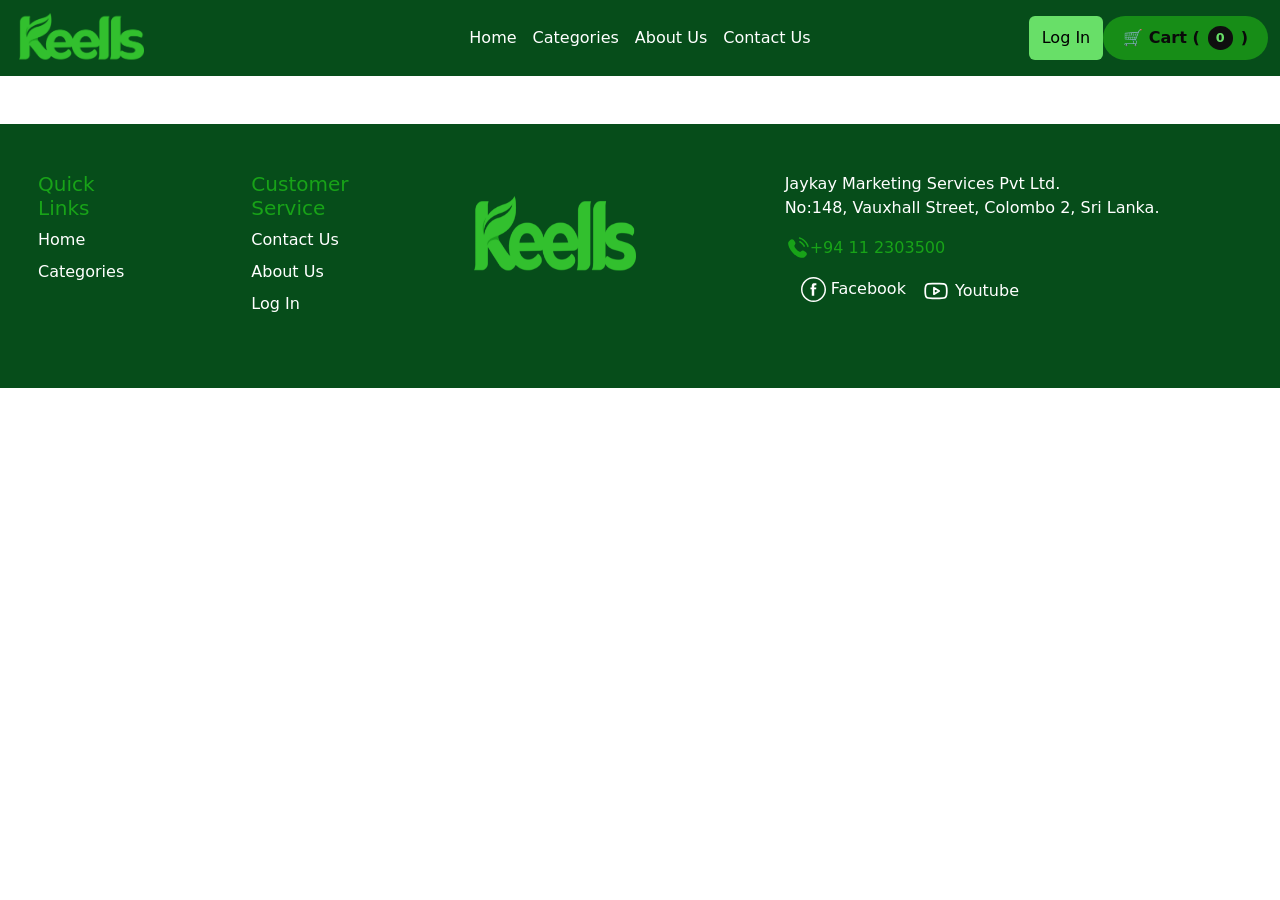
==== categories.html @ 229de75c "Create web pages,Add Nav Bar and Footer for web pages and Create About page" ====
<!DOCTYPE html>
<html lang="en">

<head>
    <meta charset="UTF-8">
    <meta name="viewport" content="width=device-width, initial-scale=1.0">
    <title>SuperMarket-Categories Page</title>

    <!-- Bootstrap CSS -->
    <link href="https://cdn.jsdelivr.net/npm/bootstrap@5.3.0/dist/css/bootstrap.min.css" rel="stylesheet">

    <!-- Animation CSS -->
    <link href="https://unpkg.com/aos@2.3.1/dist/aos.css" rel="stylesheet">

    <!-- User CSS -->
    <link rel="stylesheet" href="assets/css/style.css">

</head>

<body>
    <nav class="navbar navbar-expand-lg" aria-label="Thirteenth navbar example">
        <div class="container-fluid"> <button class="navbar-toggler" type="button" data-bs-toggle="collapse"
                data-bs-target="#navbarsExample11" aria-controls="navbarsExample11" aria-expanded="false"
                aria-label="Toggle navigation"> <span class="navbar-toggler-icon"></span> </button>
            <div class="collapse navbar-collapse d-lg-flex" id="navbarsExample11">
                <div class="navbar-brand col-lg-3 me-0"><img src="assets/imges/k-logo.png" class="logo-edit"></div>
                <ul class="navbar-nav col-lg-6 justify-content-lg-center">
                    <li class="nav-item"> <a class="nav-link active" aria-current="page" href="index.html">Home</a>
                    </li>
                    <li class="nav-item"> <a class="nav-link active" href="categories.html">Categories</a> </li>
                    <li class="nav-item"> <a class="nav-link active" href="about.html">About Us</a> </li>
                    <li class="nav-item"> <a class="nav-link active" href="contact.html">Contact Us</a> </li>
                </ul>
                <div class="d-lg-flex col-lg-3 justify-content-lg-end">
                    <button class="btn btn-lightgreen" onclick="window.location.href='login.html'">Log In</button>
                    <div class="gx-2">
                        <a href="#" class="cart-icon" onclick="showCart()">
                            🛒 Cart (<span class="cart-count" id="cartCount">0</span>)
                        </a>
                    </div>
                </div>
            </div>
        </div>
    </nav>

    <br><br>
    <!------------------- Footer ------------------->
    <div class="container footer-container ">
        <footer class="py-5 navbar">
            <div class="row footer-container row ">
                <div class="col-6 col-md-2 mb-3">
                    <h5 class="text-lightgreen">Quick Links</h5>
                    <ul class="nav flex-column">
                        <li class="nav-item mb-2"><a href="index.html" class="nav-link p-0 text-body-secondary">Home</a>
                        </li>
                        <li class="nav-item mb-2"><a href="categories.html"
                                class="nav-link p-0 text-body-secondary">Categories</a></li>
                    </ul>
                </div>
                <div class="col-6 col-md-2 mb-3">
                    <h5 class="text-lightgreen">Customer Service</h5>
                    <ul class="nav flex-column">
                        <li class="nav-item mb-2"><a href="contact.html"
                                class="nav-link p-0 text-body-secondary">Contact Us</a></li>
                        <li class="nav-item mb-2"><a href="about.html" class="nav-link p-0 text-body-secondary">About
                                Us</a></li>
                        <li class="nav-item mb-2"><a href="login.html" class="nav-link p-0 text-body-secondary">Log
                                In</a></li>
                    </ul>
                </div>
                <div class="col-6 col-md-2 mb-3">
                    <br>
                    <img src="assets/imges/k-logo.png" width="180" height="80" class="nav flex-column">
                </div>
                <div class="col-md-5 offset-md-1 mb-3">
                    <form>
                        <p class="text-white">Jaykay Marketing Services Pvt Ltd.<br>No:148, Vauxhall Street, Colombo 2,
                            Sri Lanka.</p>
                        <p class="text-lightgreen"><svg viewBox="0 0 24 24" fill="#18a318" height="25px" width="25px"
                                xmlns="http://www.w3.org/2000/svg">
                                <g id="SVGRepo_bgCarrier" stroke-width="0"></g>
                                <g id="SVGRepo_tracerCarrier" stroke-linecap="round" stroke-linejoin="round"></g>
                                <g id="SVGRepo_iconCarrier">
                                    <path
                                        d="M15.5562 14.5477L15.1007 15.0272C15.1007 15.0272 14.0181 16.167 11.0631 13.0559C8.10812 9.94484 9.1907 8.80507 9.1907 8.80507L9.47752 8.50311C10.1841 7.75924 10.2507 6.56497 9.63424 5.6931L8.37326 3.90961C7.61028 2.8305 6.13596 2.68795 5.26145 3.60864L3.69185 5.26114C3.25823 5.71766 2.96765 6.30945 3.00289 6.96594C3.09304 8.64546 3.81071 12.259 7.81536 16.4752C12.0621 20.9462 16.0468 21.1239 17.6763 20.9631C18.1917 20.9122 18.6399 20.6343 19.0011 20.254L20.4217 18.7584C21.3806 17.7489 21.1102 16.0182 19.8833 15.312L17.9728 14.2123C17.1672 13.7486 16.1858 13.8848 15.5562 14.5477Z"
                                        fill="#18a318"></path>
                                    <path
                                        d="M13.2595 1.87983C13.3257 1.47094 13.7122 1.19357 14.1211 1.25976C14.1464 1.26461 14.2279 1.27983 14.2705 1.28933C14.3559 1.30834 14.4749 1.33759 14.6233 1.38082C14.9201 1.46726 15.3347 1.60967 15.8323 1.8378C16.8286 2.29456 18.1544 3.09356 19.5302 4.46936C20.906 5.84516 21.705 7.17097 22.1617 8.16725C22.3899 8.66487 22.5323 9.07947 22.6187 9.37625C22.6619 9.52466 22.6912 9.64369 22.7102 9.72901C22.7197 9.77168 22.7267 9.80594 22.7315 9.83125L22.7373 9.86245C22.8034 10.2713 22.5286 10.6739 22.1197 10.7401C21.712 10.8061 21.3279 10.53 21.2601 10.1231C21.258 10.1121 21.2522 10.0828 21.2461 10.0551C21.2337 9.9997 21.2124 9.91188 21.1786 9.79572C21.1109 9.56339 20.9934 9.21806 20.7982 8.79238C20.4084 7.94207 19.7074 6.76789 18.4695 5.53002C17.2317 4.29216 16.0575 3.59117 15.2072 3.20134C14.7815 3.00618 14.4362 2.88865 14.2038 2.82097C14.0877 2.78714 13.9417 2.75363 13.8863 2.7413C13.4793 2.67347 13.1935 2.28755 13.2595 1.87983Z"
                                        fill="#18a318"></path>
                                    <path fill-rule="evenodd" clip-rule="evenodd"
                                        d="M13.4857 5.3293C13.5995 4.93102 14.0146 4.7004 14.4129 4.81419L14.2069 5.53534C14.4129 4.81419 14.4129 4.81419 14.4129 4.81419L14.4144 4.81461L14.4159 4.81505L14.4192 4.81602L14.427 4.81834L14.4468 4.8245C14.4618 4.82932 14.4807 4.8356 14.5031 4.84357C14.548 4.85951 14.6074 4.88217 14.6802 4.91337C14.8259 4.97581 15.0249 5.07223 15.2695 5.21694C15.7589 5.50662 16.4271 5.9878 17.2121 6.77277C17.9971 7.55775 18.4782 8.22593 18.7679 8.7154C18.9126 8.95991 19.009 9.15897 19.0715 9.30466C19.1027 9.37746 19.1254 9.43682 19.1413 9.48173C19.1493 9.50418 19.1555 9.52301 19.1604 9.53809L19.1665 9.55788L19.1688 9.56563L19.1698 9.56896L19.1702 9.5705C19.1702 9.5705 19.1707 9.57194 18.4495 9.77798L19.1707 9.57194C19.2845 9.97021 19.0538 10.3853 18.6556 10.4991C18.2607 10.6119 17.8492 10.3862 17.7313 9.99413L17.7276 9.98335C17.7223 9.96832 17.7113 9.93874 17.6928 9.89554C17.6558 9.8092 17.5887 9.66797 17.4771 9.47938C17.2541 9.10264 16.8514 8.53339 16.1514 7.83343C15.4515 7.13348 14.8822 6.73078 14.5055 6.50781C14.3169 6.39619 14.1757 6.32909 14.0893 6.29209C14.0461 6.27358 14.0165 6.26254 14.0015 6.25721L13.9907 6.25352C13.5987 6.13564 13.3729 5.72419 13.4857 5.3293Z"
                                        fill="#18a318"></path>
                                </g>
                            </svg>+94 11 2303500</p>
                        <div class="d-flex flex-column flex-sm-row w-100 gap-2">
                            <ul class="list-unstyled d-flex">
                                <li class="ms-3"><a class="link-body-emphasis footer-social text-white"
                                        href="https://www.facebook.com/Keells.SL/" aria-label="Facebook"><svg
                                            fill="#ffffff" height="25px" width="25px" version="1.1" id="Layer_1"
                                            xmlns="http://www.w3.org/2000/svg"
                                            xmlns:xlink="http://www.w3.org/1999/xlink" viewBox="-143 145 512 512"
                                            xml:space="preserve" stroke="#ffffff">
                                            <g id="SVGRepo_bgCarrier" stroke-width="0"></g>
                                            <g id="SVGRepo_tracerCarrier" stroke-linecap="round"
                                                stroke-linejoin="round"></g>
                                            <g id="SVGRepo_iconCarrier">
                                                <g>
                                                    <path
                                                        d="M113,145c-141.4,0-256,114.6-256,256s114.6,256,256,256s256-114.6,256-256S254.4,145,113,145z M272.8,560.7 c-20.8,20.8-44.9,37.1-71.8,48.4c-27.8,11.8-57.4,17.7-88,17.7c-30.5,0-60.1-6-88-17.7c-26.9-11.4-51.1-27.7-71.8-48.4 c-20.8-20.8-37.1-44.9-48.4-71.8C-107,461.1-113,431.5-113,401s6-60.1,17.7-88c11.4-26.9,27.7-51.1,48.4-71.8 c20.9-20.8,45-37.1,71.9-48.5C52.9,181,82.5,175,113,175s60.1,6,88,17.7c26.9,11.4,51.1,27.7,71.8,48.4 c20.8,20.8,37.1,44.9,48.4,71.8c11.8,27.8,17.7,57.4,17.7,88c0,30.5-6,60.1-17.7,88C309.8,515.8,293.5,540,272.8,560.7z">
                                                    </path>
                                                    <path
                                                        d="M146.8,313.7c10.3,0,21.3,3.2,21.3,3.2l6.6-39.2c0,0-14-4.8-47.4-4.8c-20.5,0-32.4,7.8-41.1,19.3 c-8.2,10.9-8.5,28.4-8.5,39.7v25.7H51.2v38.3h26.5v133h49.6v-133h39.3l2.9-38.3h-42.2v-29.9C127.3,317.4,136.5,313.7,146.8,313.7z">
                                                    </path>
                                                </g>
                                            </g>
                                        </svg>
                                        Facebook
                                    </a></li>
                                <li class="ms-3"><a class="link-body-emphasis footer-social text-white"
                                        href="https://www.youtube.com/channel/UCCu17kGGZjuVITjK4Z_0N0g"
                                        aria-label="Youtube"><svg viewBox="0 0 192 192"
                                            xmlns="http://www.w3.org/2000/svg" fill="none" height="28px" width="28px"
                                            stroke="#ffffff">
                                            <g id="SVGRepo_bgCarrier" stroke-width="0"></g>
                                            <g id="SVGRepo_tracerCarrier" stroke-linecap="round"
                                                stroke-linejoin="round"></g>
                                            <g id="SVGRepo_iconCarrier">
                                                <path stroke="#ffffff" stroke-width="12"
                                                    d="M170 96c0-45-4.962-49.999-50-50H72c-45.038.001-50 5-50 50s4.962 49.999 50 50h48c45.038-.001 50-5 50-50Z">
                                                </path>
                                                <path stroke="#ffffff" stroke-linejoin="round" stroke-width="12"
                                                    d="M118 96 82 74v44l36-22Z"></path>
                                            </g>
                                        </svg>
                                        Youtube
                                    </a></li>
                            </ul>
                        </div>
                    </form>
                </div>
            </div>
        </footer>
    </div>


    <!-- Animation JS-->
    <script src="https://unpkg.com/aos@2.3.1/dist/aos.js"></script>

    <!-- Bootstrap JS -->
    <script src="https://cdn.jsdelivr.net/npm/bootstrap@5.3.0/dist/js/bootstrap.bundle.min.js"></script>

    <!-- User JS -->
    <script src="/assets/js/app.js"></script>

</body>

</html>
---- assets/css/style.css ----
.logo-edit {
    height: 50px;
}

.btn-lightgreen {
    background-color: #68df68;
    color: #000;
}

.btn-lightgreen:hover {
    background-color: #7cfc7c;
}

.navbar {
    background-color: #064d1a !important;
}

.navbar .nav-link,
.navbar .navbar-brand {
    color: white !important;
}

.navbar .nav-link:hover {
    color: #b3ffcc !important;
}

.text-lightgreen {
    color: #18a318;
}

.footer-container {
    width: 100% !important;
    max-width: 100% !important;
    padding-left: 0;
    padding-right: 0;
}

.footer-social {
    color: white;
    text-decoration: none;
}

/* .footer-gap{
    display: flex;
    justify-content: space-between;
} */

.footer-container .row>[class*="col-"] {
    padding-right: 50px;
    padding-left: 50px;
}

.cart-icon {
    background: #178d17;
    color: rgb(10, 10, 10);
    padding: 10px 20px;
    border-radius: 25px;
    text-decoration: none;
    font-weight: bold;
    transition: all 0.3s ease;
    position: relative;
    display: flex;
    align-items: center;
    gap: 8px;
}

.cart-icon:hover {
    background: hsl(120, 70%, 37%);
    transform: translateY(-2px);
    box-shadow: 0 5px 15px white;
}

.cart-count {
    background: #0f0f0f;
    color: #68df68;
    border-radius: 50%;
    padding: 2px 8px;
    font-size: 0.8rem;
    font-weight: bold;
    min-width: 20px;
    text-align: center;
}
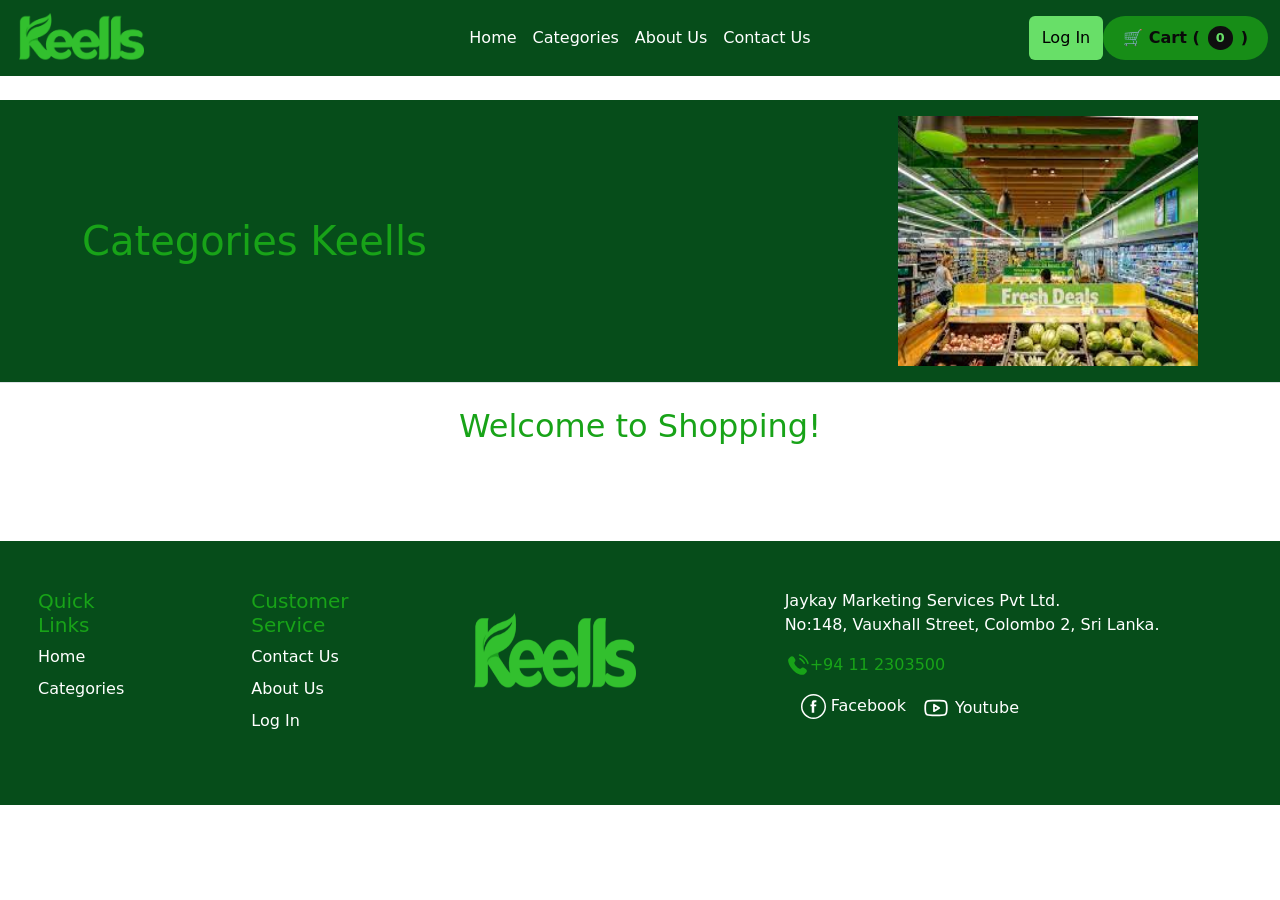
==== commit 06baab05: "Create All Pages and Add to CSS part" ====
--- a/categories.html
+++ b/categories.html
@@ -42,8 +42,46 @@
             </div>
         </div>
     </nav>
+    <br>
+    <!------------------------------------------------------- Header ------------------------------------------------------->
+    <header class="py-3 mb-4 border-bottom navbar">
+        <div class="container d-flex flex-wrap justify-content-between align-items-center">
+            <div class="d-flex align-items-center mb-3 mb-lg-0">
+                <h1 class="name-edit mb-0 text-lightgreen">Categories Keells</h1>
+            </div>
+            <div>
+                <img src="assets/imges/k5.jpeg" height="250px" width="300px">
+            </div>
+        </div>
+    </header>
 
-    <br><br>
+    <main>
+        <!-------------------------------------- Cart Page ------------------------------------------------>
+        <div id="homePage" class="page active">
+            <h2 style="text-align: center; color: #18a318; margin-bottom: 1rem;">Welcome to Shopping!</h2><br>
+            <div class="products-grid" id="productsGrid"></div>
+        </div>
+
+        <!------------------------------------------- ORDER PAGE ---------------------------------------------->
+        <div id="orderPage" class="page">
+            <div class="navigation">
+                <button class="nav-btn" onclick="showHome()">← Back to Shop</button>
+            </div>
+
+            <h2 style="text-align: center; color: #2d3436; margin: 2rem 0;">Your Shopping Cart</h2>
+
+            <div id="cartContainer"></div>
+            <!-- Full Image Modal -->
+            <div id="imageModal" class="modal">
+                <span class="close" onclick="closeImageModal()">&times;</span>
+                <img class="modal-content" id="modalImage">
+            </div>
+
+        </div>
+    </main>
+
+    <br>
+
     <!------------------- Footer ------------------->
     <div class="container footer-container ">
         <footer class="py-5 navbar">
--- a/assets/css/style.css
+++ b/assets/css/style.css
@@ -79,4 +79,393 @@
     font-weight: bold;
     min-width: 20px;
     text-align: center;
-}+}
+
+.icon-flex {
+    display: flex;
+    justify-content: flex-start;
+}
+
+.page {
+    display: none;
+}
+
+.page.active {
+    display: block;
+}
+
+.products-grid {
+    display: grid;
+    grid-template-columns: repeat(auto-fit, minmax(200px, 1fr));
+    gap: 1.5rem;
+    margin-top: 2rem;
+}
+
+.product-card {
+    background: rgba(255, 255, 255, 0.95);
+    border-radius: 15px;
+    padding: 1rem;
+    text-align: center;
+    box-shadow: 0 5px 20px rgba(0, 0, 0, 0.1);
+    transition: all 0.3s ease;
+}
+
+.product-card:hover {
+    transform: translateY(-5px);
+    box-shadow: 0 10px 30px rgba(0, 0, 0, 0.15);
+}
+
+.product-image {
+    width: 150px;
+    height: 150px;
+    margin: 0 auto 0.5rem;
+    display: flex;
+    align-items: center;
+    justify-content: center;
+    border-radius: 10px;
+    overflow: hidden;
+}
+
+.product-name {
+    font-size: 1rem;
+    font-weight: bold;
+    color: #2d3436;
+    margin-bottom: 0.3rem;
+}
+
+.product-price {
+    font-size: 0.95rem;
+    color: #178d17;
+    font-weight: bold;
+    margin-bottom: 0.5rem;
+}
+
+.add-to-cart-btn {
+    background: linear-gradient(45deg, #178d17, #106e10);
+    color: white;
+    border: none;
+    padding: 8px 16px;
+    border-radius: 20px;
+    font-size: 0.9rem;
+    font-weight: bold;
+    cursor: pointer;
+    width: 100%;
+}
+
+.add-to-cart-btn:hover {
+    transform: translateY(-2px);
+    box-shadow: 0 5px 15px rgba(0, 0, 0, 0.2);
+}
+
+.cart-items {
+    background: rgba(255, 255, 255, 0.95);
+    border-radius: 20px;
+    padding: 2rem;
+    margin-top: 2rem;
+    backdrop-filter: blur(10px);
+    box-shadow: 0 10px 30px rgba(0, 0, 0, 0.1);
+}
+
+.cart-item {
+    display: flex;
+    align-items: center;
+    justify-content: space-between;
+    padding: 1rem 0;
+    border-bottom: 1px solid #eee;
+    gap: 1rem;
+    flex-wrap: wrap;
+}
+
+.cart-item:last-child {
+    border-bottom: none;
+}
+
+.cart-item-info {
+    display: flex;
+    align-items: center;
+    gap: 1rem;
+    flex: 1;
+}
+
+.cart-item-image {
+    width: 80px;
+    height: 80px;
+    border-radius: 10px;
+    display: flex;
+    align-items: center;
+    justify-content: center;
+    background: #f8f9fa;
+    border: 2px solid #178d17;
+    object-fit: cover;
+}
+
+.cart-item-info div {
+    display: flex;
+    flex-direction: column;
+    justify-content: center;
+}
+
+.cart-item-info div div:first-child {
+    font-weight: bold;
+    font-size: 1.1rem;
+    color: #2d3436;
+}
+
+.cart-item-info div div:last-child {
+    font-weight: bold;
+    color: #18a318;
+}
+
+.quantity-controls {
+    display: flex;
+    align-items: center;
+    gap: 10px;
+    justify-content: center;
+}
+
+.quantity-btn {
+    background: #178d17;
+    color: white;
+    border: none;
+    width: 32px;
+    height: 32px;
+    font-size: 1rem;
+    border-radius: 50%;
+    cursor: pointer;
+    font-weight: bold;
+    transition: all 0.2s ease;
+}
+
+.quantity-btn:hover {
+    background: #106e10;
+    transform: scale(1.1);
+}
+
+.remove-btn {
+    background: #178d17;
+    color: white;
+    border: none;
+    padding: 8px 20px;
+    font-size: 0.9rem;
+    border-radius: 15px;
+    cursor: pointer;
+    transition: all 0.2s ease;
+}
+
+.remove-btn:hover {
+    background: #106e10;
+    transform: scale(1.05);
+}
+
+.cart-total {
+    text-align: rig;
+    margin-top: 2rem;
+    padding-top: 2rem;
+    border-top: 2px solid #178d17;
+}
+
+.total-price {
+    font-size: 2rem;
+    font-weight: bold;
+    color: #178d17;
+    margin-bottom: 1rem;
+}
+
+.place-order-btn {
+    background: linear-gradient(45deg, #178d17, #106e10);
+    /* red -> green */
+    color: white;
+    border: none;
+    padding: 15px 40px;
+    border-radius: 30px;
+    font-size: 1.2rem;
+    font-weight: bold;
+    cursor: pointer;
+    transition: all 0.3s ease;
+}
+
+.place-order-btn:hover {
+    transform: translateY(-3px);
+    box-shadow: 0 10px 25px rgba(0, 0, 0, 0.2);
+}
+
+.empty-cart {
+    text-align: center;
+    padding: 3rem;
+    color: #636e72;
+}
+
+.empty-cart h3 {
+    font-size: 1.5rem;
+    margin-bottom: 1rem;
+}
+
+.back-to-shop {
+    background: #178d17;
+    color: white;
+    text-decoration: none;
+    padding: 12px 24px;
+    border-radius: 25px;
+    display: inline-block;
+    margin-top: 1rem;
+    transition: all 0.3s ease;
+}
+
+.back-to-shop:hover {
+    background: #106e10;
+    transform: translateY(-2px);
+}
+
+.success-message {
+    background: linear-gradient(45deg, #178d17, #00cec9);
+    /* red -> green */
+    color: white;
+    padding: 2rem;
+    border-radius: 20px;
+    text-align: center;
+    margin-top: 2rem;
+    box-shadow: 0 10px 30px rgba(0, 0, 0, 0.1);
+}
+
+.navigation {
+    display: flex;
+    gap: 1rem;
+    margin-top: 1rem;
+}
+
+.nav-btn {
+    background: #178d17;
+    color: white;
+    border: none;
+    padding: 12px 24px;
+    border-radius: 25px;
+    cursor: pointer;
+    text-decoration: none;
+    display: inline-block;
+    transition: all 0.3s ease;
+    font-weight: bold;
+}
+
+.nav-btn:hover {
+    background: #106e10;
+    transform: translateY(-2px);
+}
+
+@media (max-width: 768px) {
+    .container {
+        padding: 10px;
+    }
+
+    header {
+        padding: 1rem;
+        text-align: center;
+    }
+
+    .logo {
+        font-size: 1.5rem;
+        margin-bottom: 1rem;
+    }
+
+    .products-grid {
+        grid-template-columns: repeat(auto-fit, minmax(250px, 1fr));
+        gap: 1rem;
+    }
+
+    .cart-item {
+        flex-direction: column;
+        align-items: flex-start;
+    }
+
+    .cart-item-info {
+        width: 100%;
+    }
+
+    .quantity-controls {
+        width: 100%;
+        justify-content: center;
+    }
+}
+
+.nav-btn {
+    background: #106e10;
+    color: white;
+    border: none;
+    padding: 12px 24px;
+    border-radius: 25px;
+    cursor: pointer;
+    text-decoration: none;
+    display: inline-block;
+    transition: all 0.3s ease;
+    font-weight: bold;
+}
+
+.nav-btn:hover {
+    background: #106e10;
+    transform: translateY(-2px);
+}
+
+.img-flex {
+    display: flex;
+    justify-content: space-between;
+}
+
+/* Fullscreen modal */
+#imageModal {
+  display: none;
+  position: fixed;
+  z-index: 1000;
+  left: 0;
+  top: 0;
+  width: 100%;
+  height: 100%;
+  background-color: rgba(0,0,0,0.8);
+  justify-content: center;
+  align-items: center;
+}
+
+#imageModal img {
+  max-width: 90%;
+  max-height: 90%;
+  border-radius: 10px;
+}
+
+#imageModal span {
+  position: absolute;
+  top: 20px;
+  right: 30px;
+  font-size: 30px;
+  font-weight: bold;
+  color: white;
+  cursor: pointer;
+}
+
+/* Full Image Modal */
+.modal {
+  display: none;
+  position: fixed;
+  z-index: 9999;
+  left: 0;
+  top: 0;
+  width: 100%;
+  height: 100%;
+  background: rgba(0,0,0,0.9);
+  justify-content: center;
+  align-items: center;
+}
+
+.modal-content {
+  max-width: 90%;
+  max-height: 90%;
+  border-radius: 10px;
+  box-shadow: 0 0 15px rgba(255,255,255,0.4);
+}
+
+.close {
+  position: absolute;
+  top: 15px;
+  right: 25px;
+  color: white;
+  font-size: 40px;
+  font-weight: bold;
+  cursor: pointer;
+}
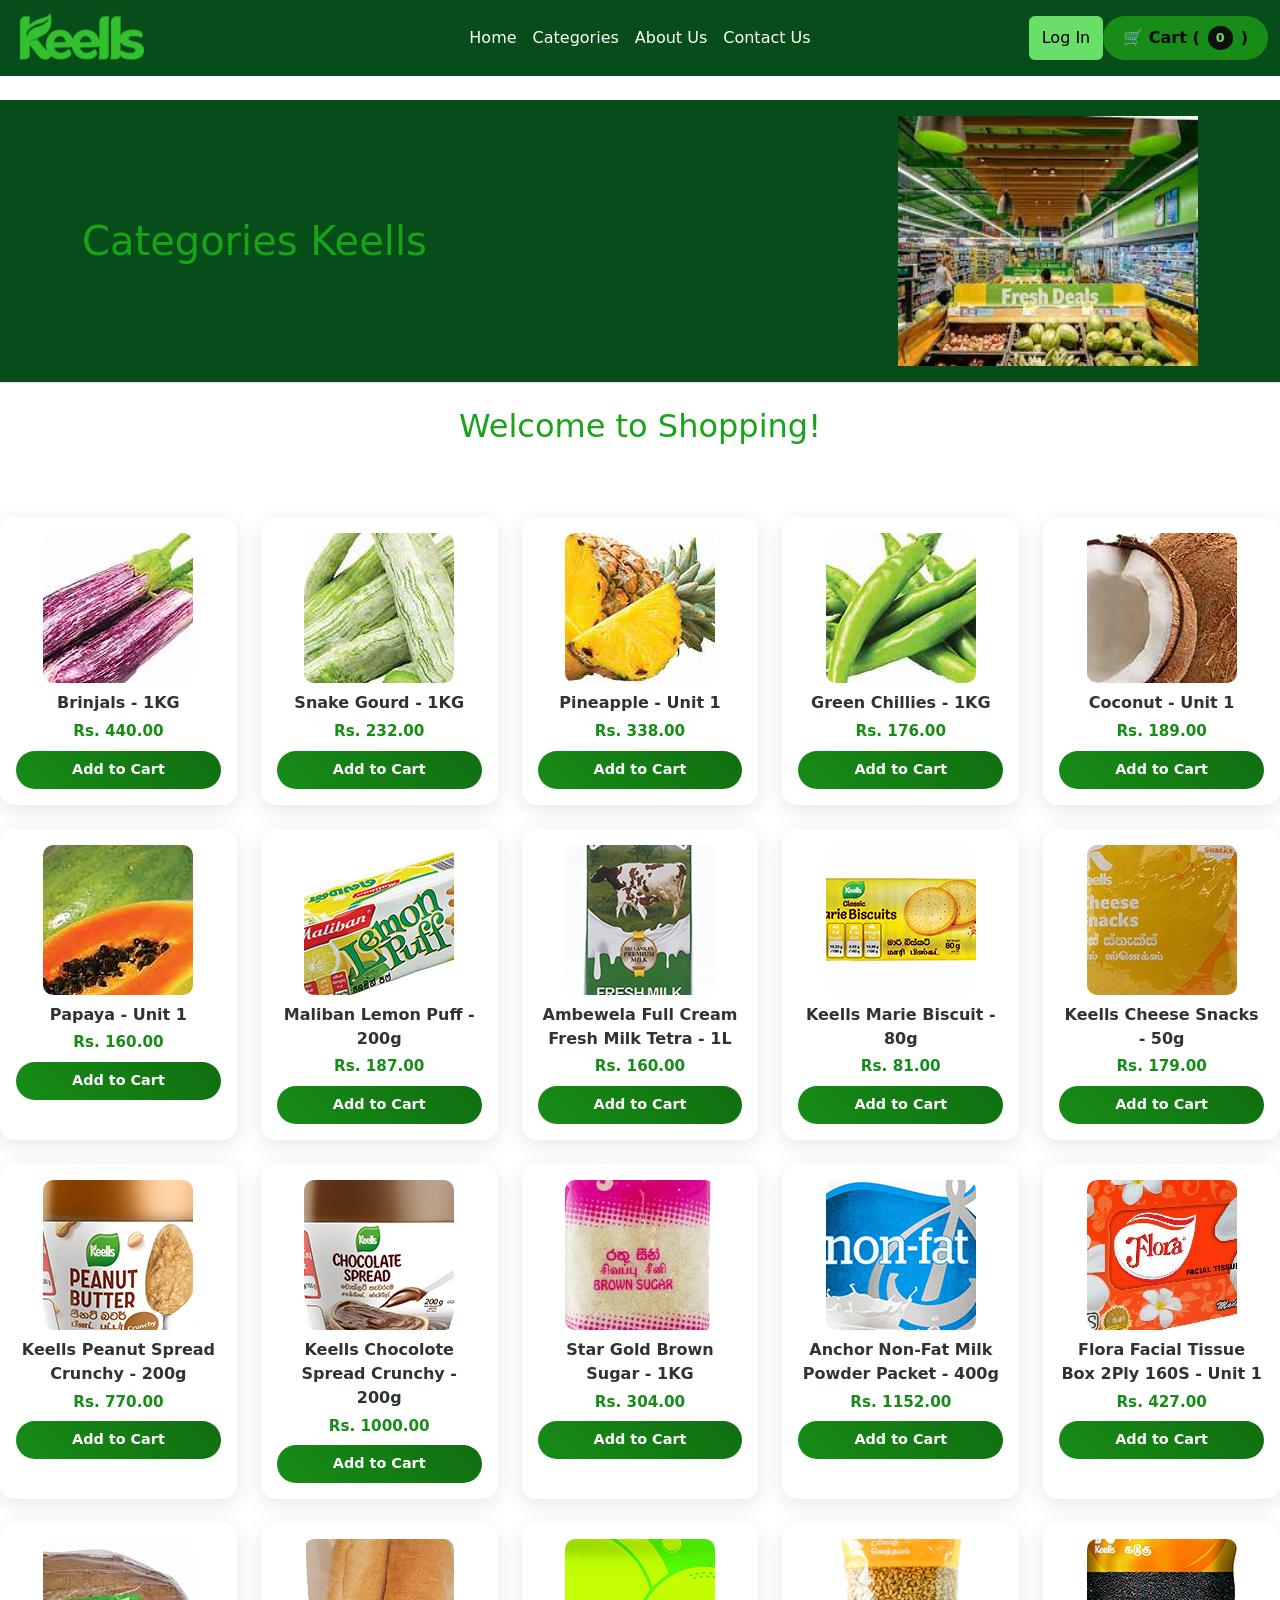
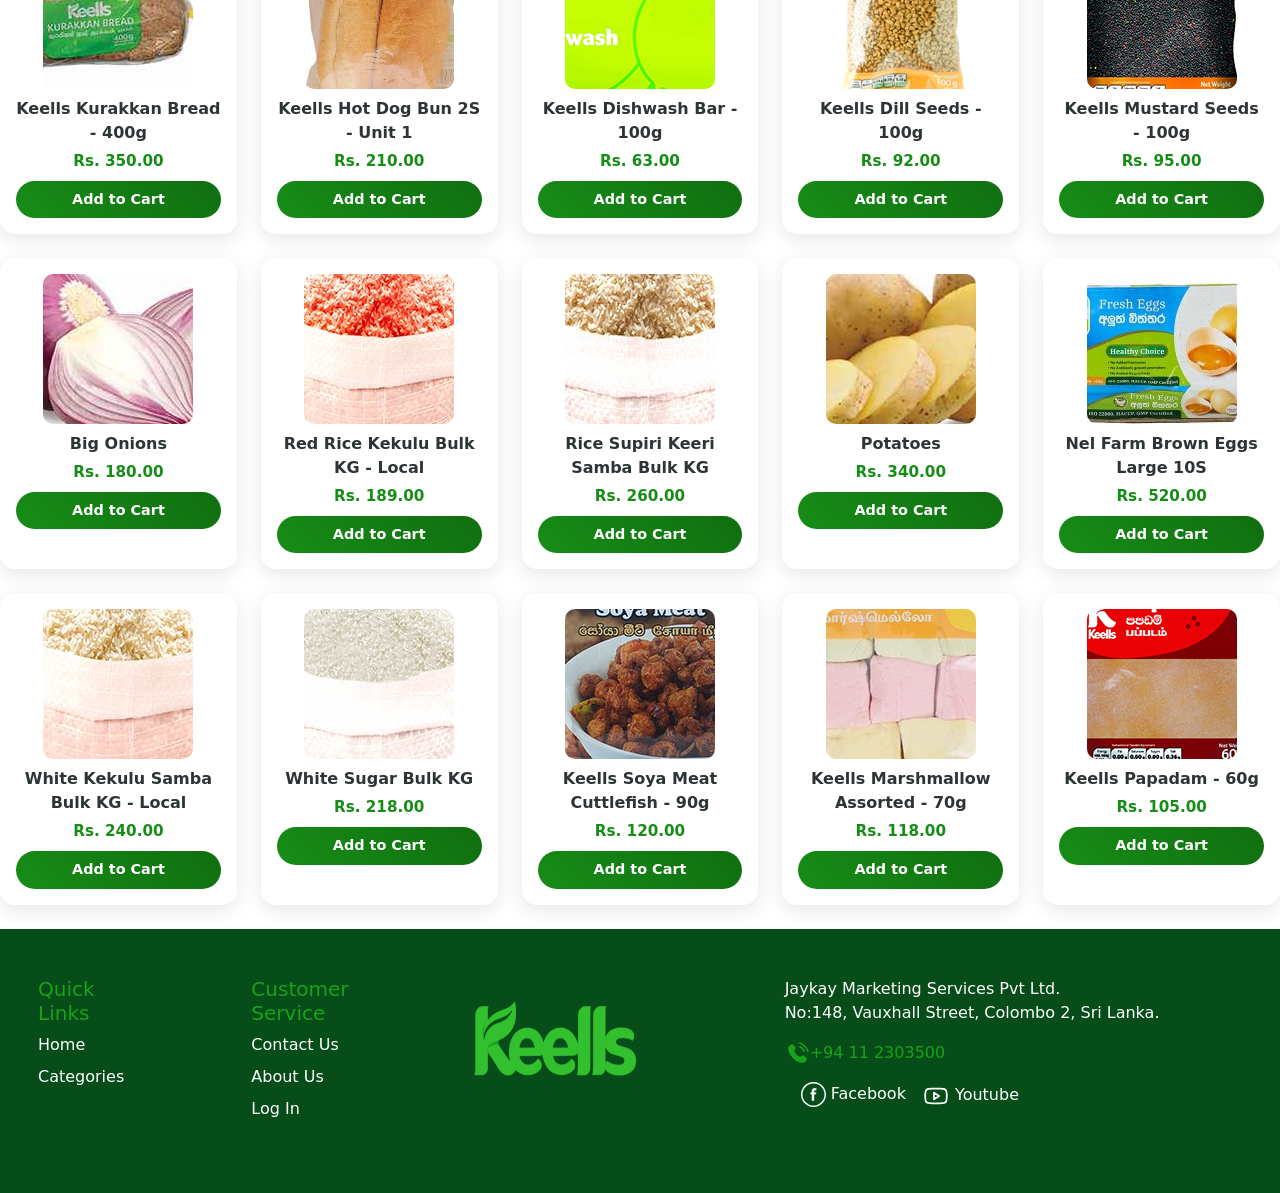
==== commit be8a25d3: "Change JavaScript Link" ====
--- a/categories.html
+++ b/categories.html
@@ -188,7 +188,7 @@
     <script src="https://cdn.jsdelivr.net/npm/bootstrap@5.3.0/dist/js/bootstrap.bundle.min.js"></script>
 
     <!-- User JS -->
-    <script src="/assets/js/app.js"></script>
+    <script src="assets/js/app.js"></script>
 
 </body>
 
